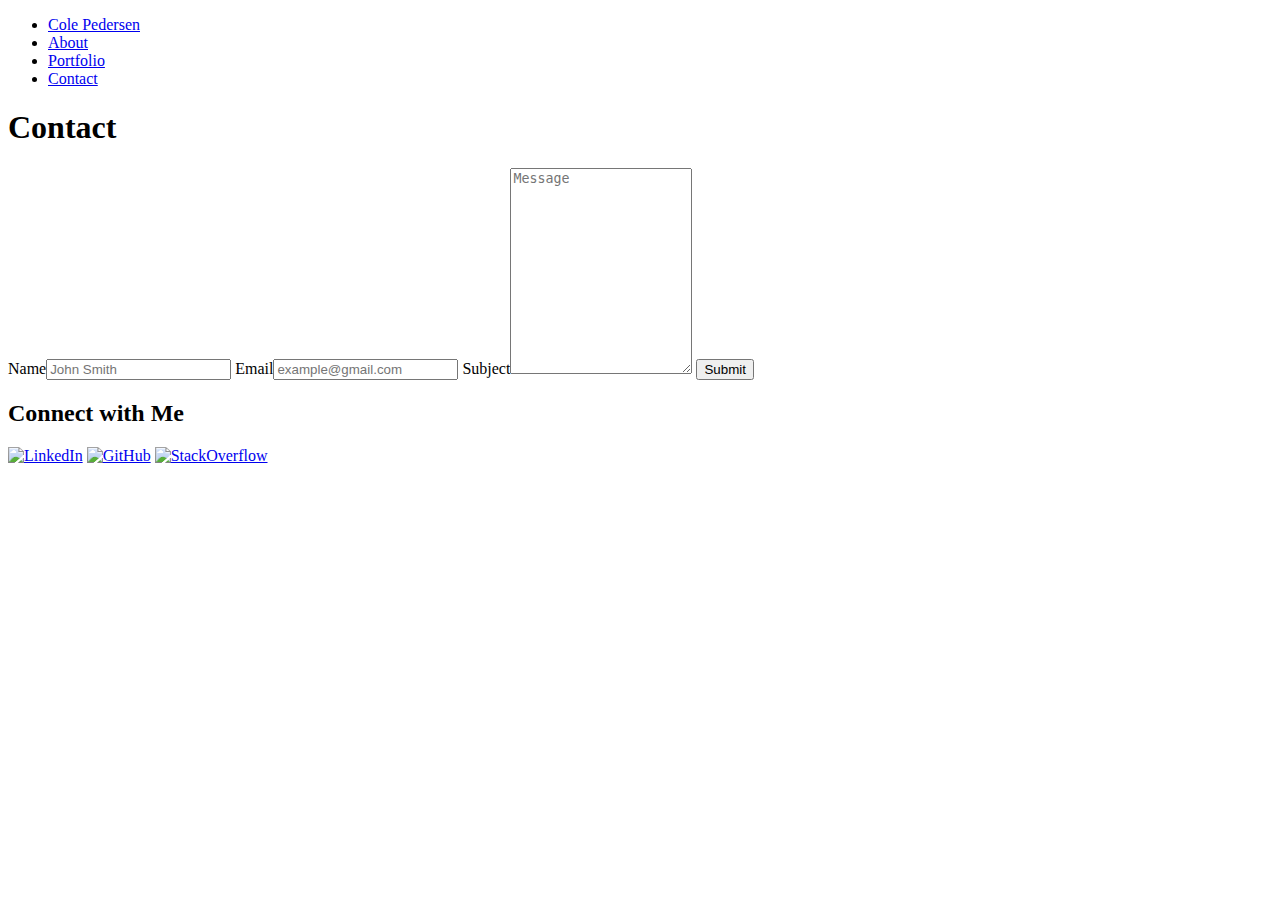
==== contact.html @ bd1a378f "first project editions" ====
<!DOCTYPE html>
<html lang="en">
<head>
	<meta charset="UTF-8">
	<title>That Portfolio Though</title>
</head>
<body>

	<!-- Add the URL's for each of the following once they're created-->
	
	<nav>
		<div>	
			<ul>
				<li><a href="https://colepedersen.com/">Cole Pedersen</a></li>

				<li><a href="index.html">About</a></li>

				<li><a href="portfolio.html">Portfolio</a></li>

				<li><a href="contact.html">Contact</a></li>
			</ul>
		</div>
	</nav>


	<div>
		<h1>Contact</h1>
			<form action="/action_page.php">

				<label for="name">Name</label><input type="text" id="name" name="name" placeholder="John Smith">

				<label for="email">Email</label><input type="text" id="email" name="email" placeholder="example@gmail.com">

				<label for="subject">Subject</label><textarea id="subject" name="subject" placeholder="Message" style="height:200px"></textarea>

				<input type="submit" value="Submit">

			</form>
	</div>

	<div>
		<h2>Connect with Me</h2>

			<a href="https://www.linkedin.com/in/cole-pedersen-5577a012b/" target="_blank"><img src="http://icons.iconarchive.com/icons/custom-icon-design/pretty-social-media/256/Linkedin-icon.png" alt="LinkedIn" width="35" height="35"/></a>

			<a href="https://github.com/colebearski" target="_blank"><img src="https://image.flaticon.com/icons/png/512/25/25231.png" alt="GitHub" width="35" height="35"/></a>

			<a href="https://stackoverflow.com/users/8060800/colebear" target="_blank"><img src="https://cdn.sstatic.net/Sites/stackoverflow/img/apple-touch-icon@2.png?v=73d79a89bded" alt="StackOverflow" width="35" height="35"/></a>
	</div>



	
</body>
</html>
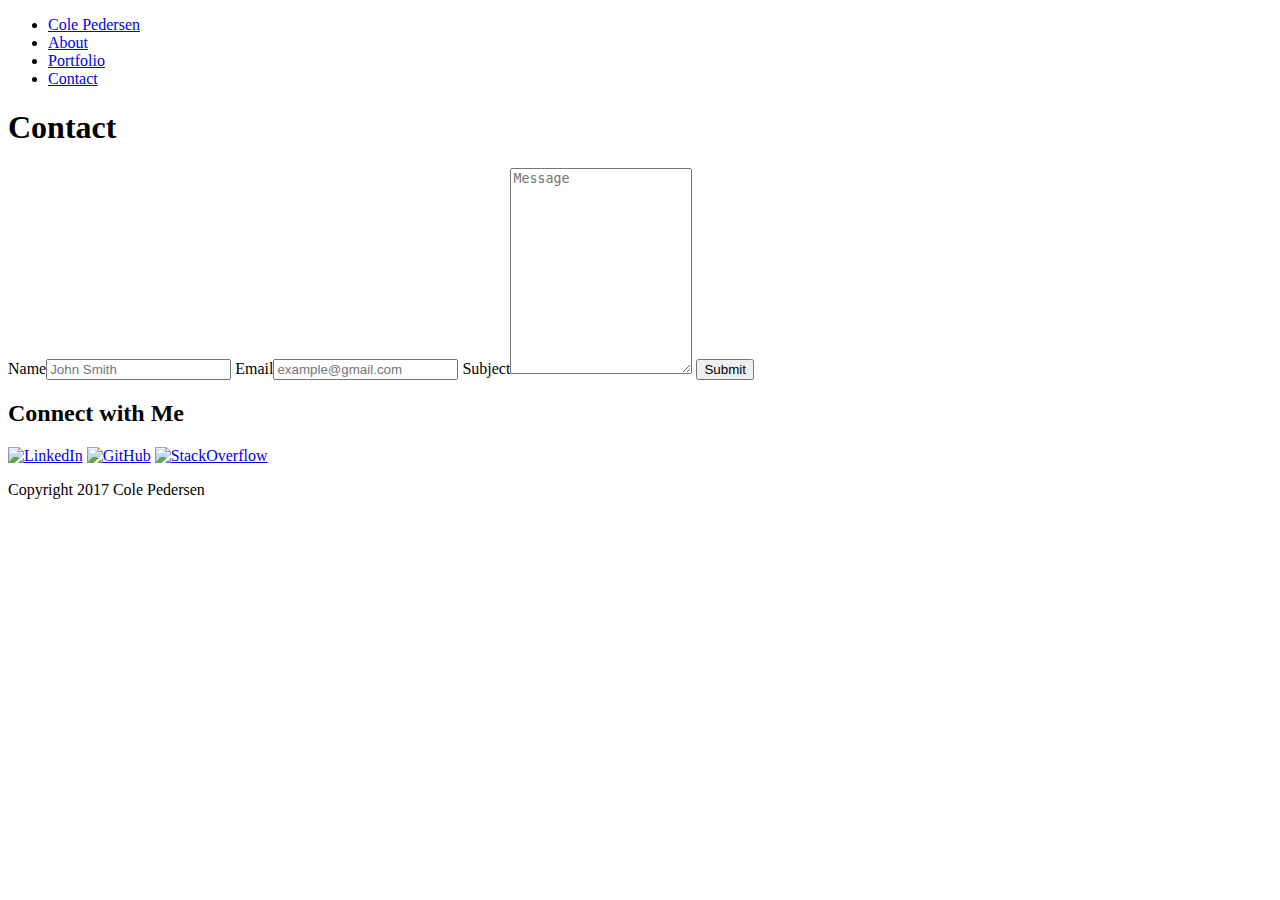
==== commit d5ae2b46: "ongoing file changes" ====
--- a/contact.html
+++ b/contact.html
@@ -3,13 +3,14 @@
 <head>
 	<meta charset="UTF-8">
 	<title>That Portfolio Though</title>
+	<link rel="stylesheet" type="text/css" href="../assets/css/style.css">
 </head>
 <body>
 
 	<!-- Add the URL's for each of the following once they're created-->
-	
-	<nav>
-		<div>	
+
+	<div class="header">	
+		<nav>	
 			<ul>
 				<li><a href="https://colepedersen.com/">Cole Pedersen</a></li>
 
@@ -19,11 +20,11 @@
 
 				<li><a href="contact.html">Contact</a></li>
 			</ul>
-		</div>
-	</nav>
+		</nav>
+	</div>
 
 
-	<div>
+	<div class="main-content">
 		<h1>Contact</h1>
 			<form action="/action_page.php">
 
@@ -38,7 +39,7 @@
 			</form>
 	</div>
 
-	<div>
+	<div class="sidebar">
 		<h2>Connect with Me</h2>
 
 			<a href="https://www.linkedin.com/in/cole-pedersen-5577a012b/" target="_blank"><img src="http://icons.iconarchive.com/icons/custom-icon-design/pretty-social-media/256/Linkedin-icon.png" alt="LinkedIn" width="35" height="35"/></a>
@@ -48,7 +49,11 @@
 			<a href="https://stackoverflow.com/users/8060800/colebear" target="_blank"><img src="https://cdn.sstatic.net/Sites/stackoverflow/img/apple-touch-icon@2.png?v=73d79a89bded" alt="StackOverflow" width="35" height="35"/></a>
 	</div>
 
+	<div class="footer">
 
+		<p>Copyright 2017 Cole Pedersen</p>
+
+	</div>
 
 	
 </body>
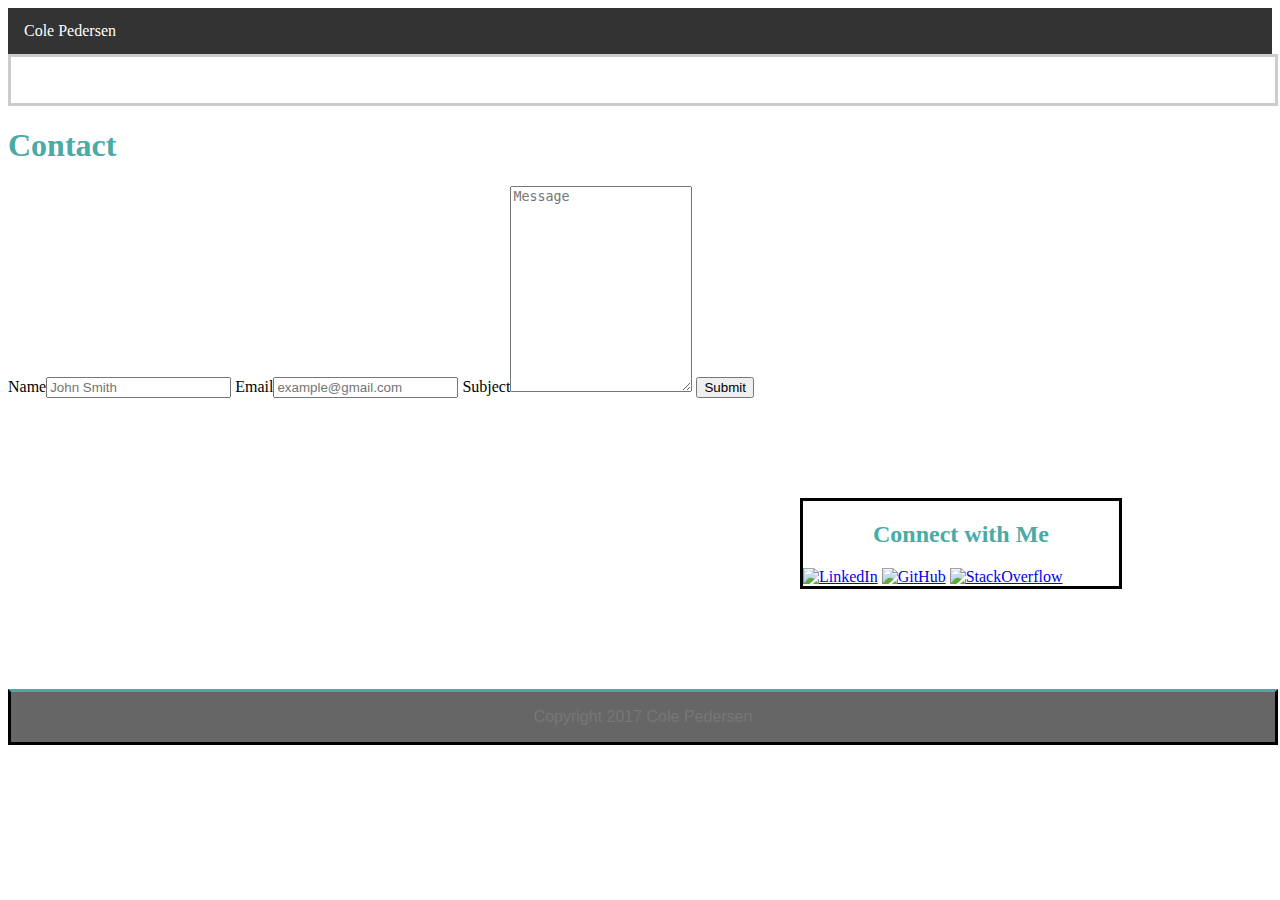
==== commit b625d955: "get this on git" ====
--- a/contact.html
+++ b/contact.html
@@ -4,49 +4,53 @@
 	<meta charset="UTF-8">
 	<title>That Portfolio Though</title>
 	<link rel="stylesheet" type="text/css" href="../assets/css/style.css">
+	<link rel-"stylesheet" type="text/css" href="../assets/css/reset.css">
 </head>
 <body>
 
-	<!-- Add the URL's for each of the following once they're created-->
+<div>
+	<nav>
+		<ul class="name"><!-- float this left -->
+			<li><a href="https://colepedersen.com/">Cole Pedersen</a></li>
+		</ul>
 
-	<div class="header">	
-		<nav>	
-			<ul>
-				<li><a href="https://colepedersen.com/">Cole Pedersen</a></li>
+		<ul class="header"><!-- float this right -->
+				
+			<li id="contact"><a href="contact.html" class="chief">Contact</a></li>
 
-				<li><a href="index.html">About</a></li>
+			<li id="portfolio"><a href="portfolio.html" class="chief">Portfolio</a></li>
 
-				<li><a href="portfolio.html">Portfolio</a></li>
+			<li id="about"><a href="index.html" class="chief">About</a></li>
 
-				<li><a href="contact.html">Contact</a></li>
-			</ul>
-		</nav>
-	</div>
+		</ul>
+	</nav>
+</div>
 
+	<div id="main-content">
+		<div id="contact-form">
+			<h1>Contact</h1>
+				<form action="/action_page.php">
 
-	<div class="main-content">
-		<h1>Contact</h1>
-			<form action="/action_page.php">
+					<label for="name">Name</label><input type="text" id="name" name="name" placeholder="John Smith">
 
-				<label for="name">Name</label><input type="text" id="name" name="name" placeholder="John Smith">
+					<label for="email">Email</label><input type="text" id="email" name="email" placeholder="example@gmail.com">
 
-				<label for="email">Email</label><input type="text" id="email" name="email" placeholder="example@gmail.com">
+					<label for="subject">Subject</label><textarea id="subject" name="subject" placeholder="Message" style="height:200px"></textarea>
 
-				<label for="subject">Subject</label><textarea id="subject" name="subject" placeholder="Message" style="height:200px"></textarea>
+					<input type="submit" value="Submit">
 
-				<input type="submit" value="Submit">
-
-			</form>
+				</form>
+		</div>
 	</div>
 
 	<div class="sidebar">
 		<h2>Connect with Me</h2>
 
-			<a href="https://www.linkedin.com/in/cole-pedersen-5577a012b/" target="_blank"><img src="http://icons.iconarchive.com/icons/custom-icon-design/pretty-social-media/256/Linkedin-icon.png" alt="LinkedIn" width="35" height="35"/></a>
+			<a href="https://www.linkedin.com/in/cole-pedersen-5577a012b/" class="linkedin" target="_blank"><img src="http://icons.iconarchive.com/icons/custom-icon-design/pretty-social-media/256/Linkedin-icon.png" alt="LinkedIn" width="35" height="35"/></a>
 
-			<a href="https://github.com/colebearski" target="_blank"><img src="https://image.flaticon.com/icons/png/512/25/25231.png" alt="GitHub" width="35" height="35"/></a>
+			<a href="https://github.com/colebearski" class="github" target="_blank"><img src="https://image.flaticon.com/icons/png/512/25/25231.png" alt="GitHub" width="35" height="35"/></a>
 
-			<a href="https://stackoverflow.com/users/8060800/colebear" target="_blank"><img src="https://cdn.sstatic.net/Sites/stackoverflow/img/apple-touch-icon@2.png?v=73d79a89bded" alt="StackOverflow" width="35" height="35"/></a>
+			<a href="https://stackoverflow.com/users/8060800/colebear" class="stack" target="_blank"><img src="https://cdn.sstatic.net/Sites/stackoverflow/img/apple-touch-icon@2.png?v=73d79a89bded" alt="StackOverflow" width="35" height="35"/></a>
 	</div>
 
 	<div class="footer">
--- a/assets/css/style.css
+++ b/assets/css/style.css
@@ -0,0 +1,90 @@
+
+
+.header {
+	text-align: center;
+	width: 100%;
+	background-color: #fff;
+	border-style: solid;
+	border-width: 3px;
+	border-color: #ccc;
+}
+
+.main-content {
+	float: left;
+	border: solid;
+	width: 400px;
+	background-color: #fff;
+	border-color: #ddd;
+	margin: 100px 150px 100px 80px;
+}
+
+.sidebar {
+	float: right;
+	border: solid;
+	width: 25%;
+	background-color: white;
+	margin: 100px 150px 100px 80px;
+}
+
+.footer {
+	text-align: center;
+	clear: both;
+	position: static;
+	width: 100%;
+	background-color: #666;
+	border-style: solid;
+	border-top-width: 3px;
+	border-top-color: #4aaaa5;
+}
+
+ul {
+	list-style-type: none;
+	margin: 0;
+	padding: 0;
+	overflow: hidden;
+	background-color: #333;
+}
+
+li {
+	float: left;
+}
+
+li a {
+	display: block;
+	color: white;
+	text-align: center;
+	padding: 14px 16px;
+	text-decoration: none;
+}
+
+/* Change the link color to #111 (black) on hover */
+	li a:hover {
+		background-color: #111;
+	}
+
+	li a:hover:not(.active) {
+		background-color: #111;
+	}
+
+	body {
+
+	}
+
+	h1,h2,h3 {
+		font-family: 'Georgia', Times, Times New Roman, serif;
+		color: #4aaaa5;
+	}
+
+	h2 {
+		text-align: center;
+	}
+
+	h3 {
+		text-align: center;
+	}
+
+	p {
+		font-family: 'Arial', 'Helvetica Neue', Helvetica, sans-serif;
+		color: #777;
+	}
+
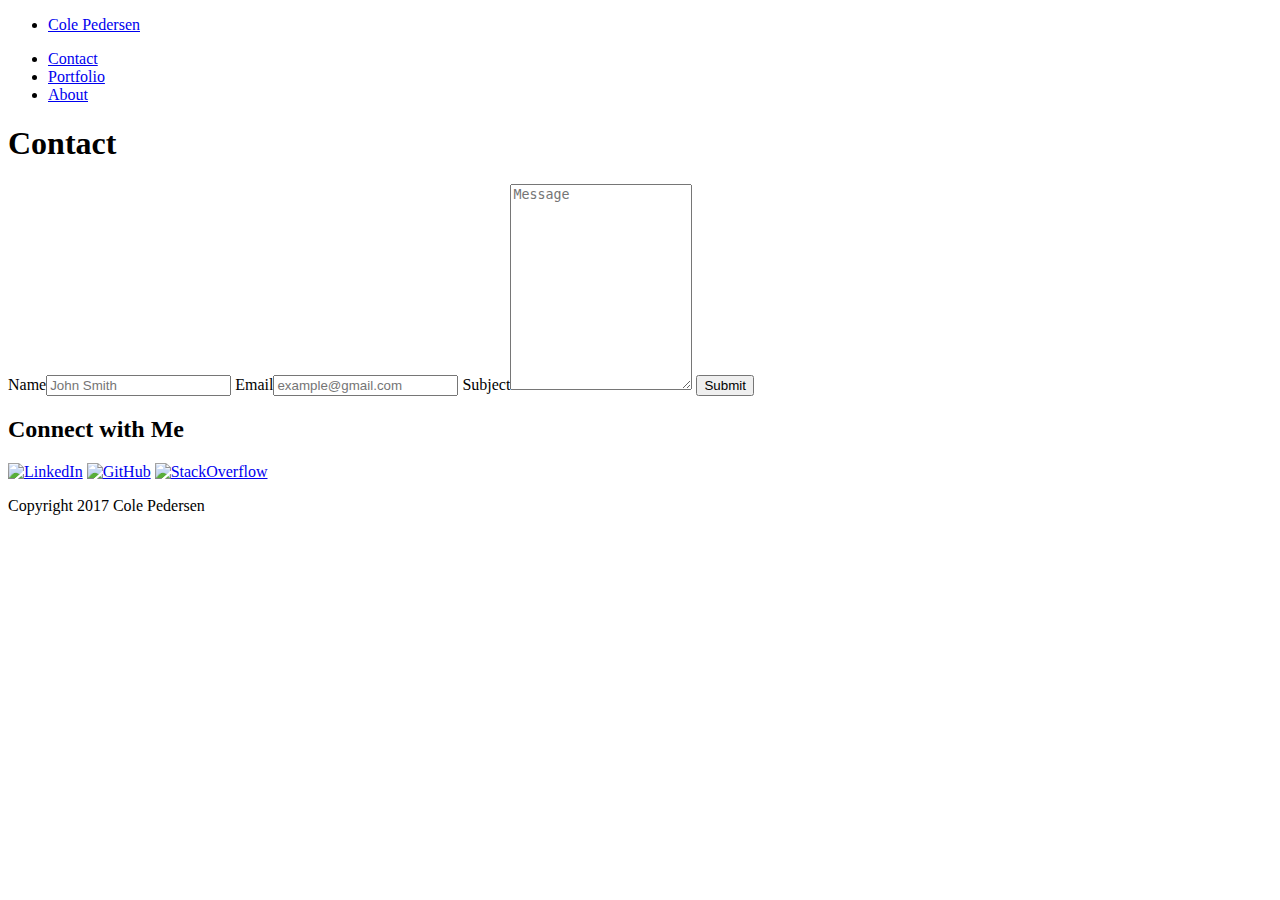
==== commit 4084e0f3: "come on git" ====
--- a/contact.html
+++ b/contact.html
@@ -3,8 +3,8 @@
 <head>
 	<meta charset="UTF-8">
 	<title>That Portfolio Though</title>
-	<link rel="stylesheet" type="text/css" href="../assets/css/style.css">
-	<link rel-"stylesheet" type="text/css" href="../assets/css/reset.css">
+	<link rel="stylesheet" type="text/css" href="assets/css/style.css">
+	<link rel-"stylesheet" type="text/css" href="assets/css/reset.css">
 </head>
 <body>
 
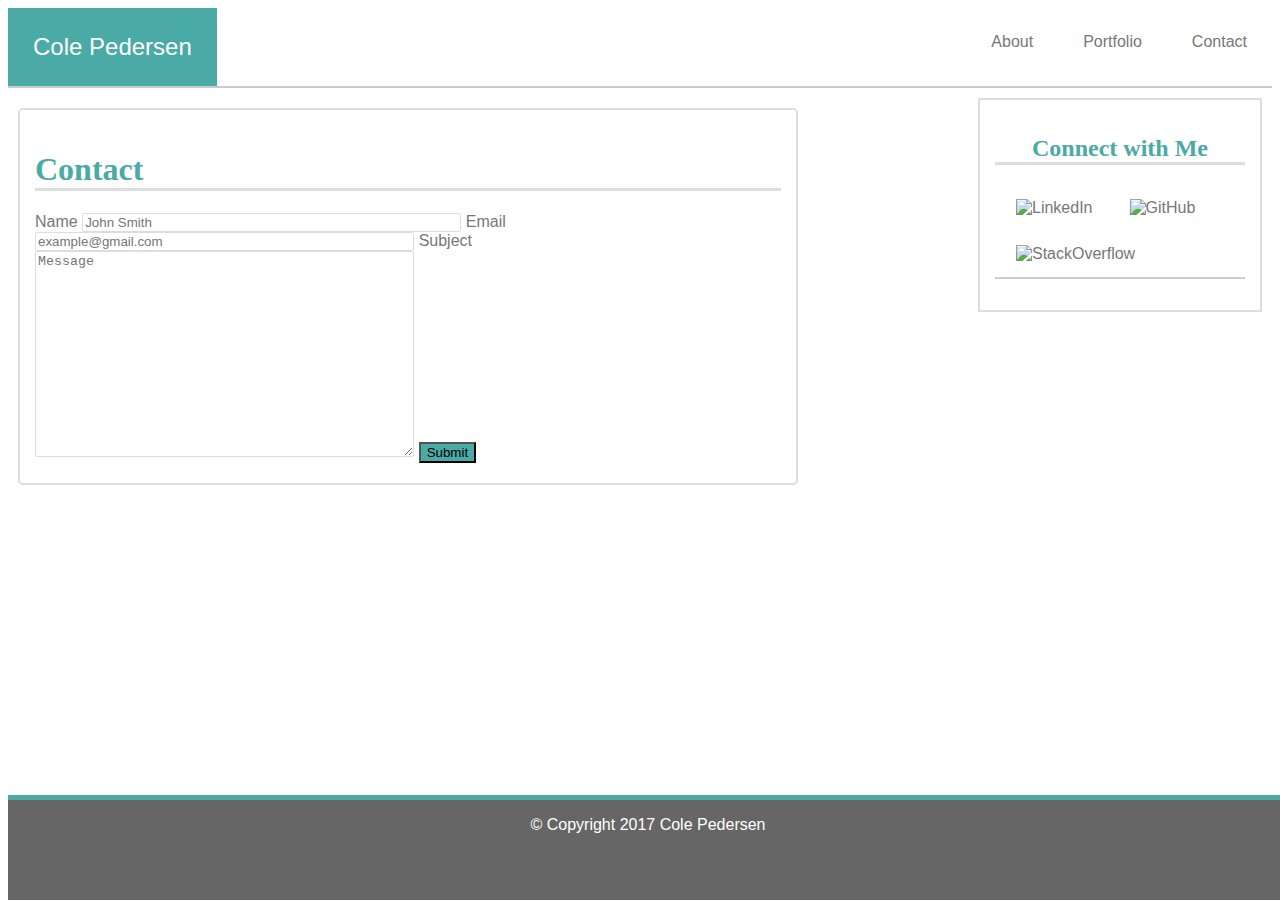
==== commit 5f9e8996: "upload hw1" ====
--- a/contact.html
+++ b/contact.html
@@ -3,60 +3,95 @@
 <head>
 	<meta charset="UTF-8">
 	<title>That Portfolio Though</title>
+	<link rel="stylesheet" type="text/css" href="assets/css/reset.css">
 	<link rel="stylesheet" type="text/css" href="assets/css/style.css">
-	<link rel-"stylesheet" type="text/css" href="assets/css/reset.css">
 </head>
 <body>
 
+
+<!-- Navigation -->
+
+
 <div>
 	<nav>
-		<ul class="name"><!-- float this left -->
-			<li><a href="https://colepedersen.com/">Cole Pedersen</a></li>
-		</ul>
+		<ul class="header">
+			<!-- Float this left -->
 
-		<ul class="header"><!-- float this right -->
-				
-			<li id="contact"><a href="contact.html" class="chief">Contact</a></li>
+			<li><a id="chief" href="https://colepedersen.com/">Cole Pedersen</a></li>
+		
+			<!-- Float these right -->
 
-			<li id="portfolio"><a href="portfolio.html" class="chief">Portfolio</a></li>
-
-			<li id="about"><a href="index.html" class="chief">About</a></li>
-
+			<li><a class="active" href="contact.html">Contact</a></li>
+			<li><a class="active" href="portfolio.html">Portfolio</a></li>
+			<li><a class="active" href="index.html">About</a></li>
 		</ul>
 	</nav>
 </div>
 
-	<div id="main-content">
-		<div id="contact-form">
-			<h1>Contact</h1>
-				<form action="/action_page.php">
 
-					<label for="name">Name</label><input type="text" id="name" name="name" placeholder="John Smith">
+<!-- Contact Form -->
 
-					<label for="email">Email</label><input type="text" id="email" name="email" placeholder="example@gmail.com">
 
-					<label for="subject">Subject</label><textarea id="subject" name="subject" placeholder="Message" style="height:200px"></textarea>
+<section class="repo">
 
-					<input type="submit" value="Submit">
+	<div class="placeholder">
+		<h1>Contact</h1>
+		
+			<form action="/action_page.php">
 
-				</form>
-		</div>
+				<label for="name">Name</label>
+				<input type="text" id="name" name="firstlast" placeholder="John Smith">
+
+				<label for="email">Email</label>
+				<input type="text" id="email" name="email" placeholder="example@gmail.com">
+
+				<label for="subject">Subject</label>
+				<textarea id="subject" name="subject" placeholder="Message" style="height:200px"></textarea>
+
+				<input type="submit" value="Submit">
+
+			</form>
 	</div>
+	
+
+<!-- Connect with Me -->
+
+
+	<div id="social">
+	<div id="holder">
 
 	<div class="sidebar">
 		<h2>Connect with Me</h2>
 
-			<a href="https://www.linkedin.com/in/cole-pedersen-5577a012b/" class="linkedin" target="_blank"><img src="http://icons.iconarchive.com/icons/custom-icon-design/pretty-social-media/256/Linkedin-icon.png" alt="LinkedIn" width="35" height="35"/></a>
+			<ul>
+				<li>
+					<a href="https://www.linkedin.com/in/cole-pedersen-5577a012b/" target="_blank"><img src="http://icons.iconarchive.com/icons/custom-icon-design/pretty-social-media/256/Linkedin-icon.png" alt="LinkedIn" width="46" height="46"/></a>
+				</li>
 
-			<a href="https://github.com/colebearski" class="github" target="_blank"><img src="https://image.flaticon.com/icons/png/512/25/25231.png" alt="GitHub" width="35" height="35"/></a>
+				<li>
+					<a href="https://github.com/colebearski" target="_blank"><img src="https://image.flaticon.com/icons/png/512/25/25231.png" alt="GitHub" width="46" height="46"/></a>
+				</li>
 
-			<a href="https://stackoverflow.com/users/8060800/colebear" class="stack" target="_blank"><img src="https://cdn.sstatic.net/Sites/stackoverflow/img/apple-touch-icon@2.png?v=73d79a89bded" alt="StackOverflow" width="35" height="35"/></a>
+				<li>
+					<a href="https://stackoverflow.com/users/8060800/colebear" target="_blank"><img src="https://cdn.sstatic.net/Sites/stackoverflow/img/apple-touch-icon@2.png?v=73d79a89bded" alt="StackOverflow" width="46" height="46"/></a>
+				</li>
+			</ul>
+		</div>
+	</div>
 	</div>
 
+</section>
+
+
+<!-- Footer Section -->
+
+
 	<div class="footer">
+		<footer>
 
-		<p>Copyright 2017 Cole Pedersen</p>
+			<p>&copy; Copyright 2017 Cole Pedersen</p>
 
+		</footer>
 	</div>
 
 	
--- a/assets/css/style.css
+++ b/assets/css/style.css
@@ -0,0 +1,221 @@
+/*** Navigation Bar ***/
+
+#chief {
+	float: left;
+	background-color: #4aaaa5;
+	color: white;
+	padding: 25px;
+	font-size: 150%;
+}
+
+ul {
+	list-style-type: none;
+	margin: 0px;
+	padding: 0;
+	overflow: hidden;
+	border-bottom: solid 2px #ccc;
+	background-color: #fff;
+}
+
+li a {
+	display: block;
+	color: #777;
+	text-align: center;
+	padding: 14px 16px;
+	text-decoration: none;
+}
+
+li a:hover {
+	background-color: #111;
+}
+
+.active {
+	float: right;
+	background-color: #fff;
+	padding: 25px;
+}
+
+/*** Background Image ***/
+
+body, html {
+	height: 100%;
+	background-image: url("http://allswalls.com/images/2014-kawasaki-kx450f-motocross-moto-dirtbike-wallpaper-3.jpg");
+	background-position: center;
+	background-repeat: no-repeat;
+}
+
+.bg {
+	background-image: url("http://allswalls.com/images/2014-kawasaki-kx450f-motocross-moto-dirtbike-wallpaper-3.jpg");
+}
+
+
+/*** About Me Section ***/
+
+.container {
+	width: 80%;
+	height: 200px;
+	margin: auto;
+	padding: 10px;
+}
+
+.about {
+	background-color: #fff;
+	border: 2px solid #ddd;
+	margin-top: 10px;
+	padding: 20px 15px;
+	width: 60%;
+	float: left;
+}
+
+.about h1 {
+	border-bottom: solid 3px #ddd;
+}
+
+.about img {
+	float: left;
+	margin: 0 20px 10px 0;
+}
+
+
+/*** Connect with Me Section ***/
+
+.sidebar {	
+	background-color: #fff;
+	border: 2px solid #ddd;
+	width: 250px;
+	height: 180px;
+	float: right;
+	padding: 15px;
+}
+
+.sidebar h2 {
+	text-align: center;
+	border-bottom: solid 3px #ddd;
+}
+
+#social #holder ul {
+	float: left;
+}
+
+#social #holder ul li {
+	float: left;
+	padding-left: 5px;	
+}
+
+
+/*** Contact Form ***/
+
+.repo {
+	margin: auto;
+	padding: 10px;
+}
+
+.placeholder {
+	background-color: #fff;
+	border: 2px solid #ddd;
+	margin-top: 10px;
+	padding: 20px 15px;
+	width: 60%;
+	float: left;
+	clear: both;
+}
+
+.placeholder h1 {
+	border-bottom: solid 3px #ddd;
+}
+
+input[type=text], textarea {
+	width: 50%;
+	border: solid 1px #ddd;
+	border-radius: 2px;
+	resize: vertical;
+}
+
+input[type=submit] {
+	background-color: #4aaaa5;
+}
+
+input[type=submit]:hover {
+	background-color: #45a049;
+}
+
+.placeholder {
+	border-radius: 5px;
+	background-color: #fff;
+	
+}
+
+
+/*** Portfolio Section ***/
+
+.gallery {
+	margin: 5px;
+	float: left;
+	width: 265px;
+}
+
+/** If We Want a Hover .gallery:hover {
+	border: 1px solid #777; 
+} **/
+
+.gallery img {
+	width: 100%;
+	height: auto;
+}
+
+.vessel {
+	
+}
+
+.project {
+	background-color: #fff;
+	border: 2px solid #ddd;
+	margin-top: 10px;
+	width: 60%;
+	float: left;
+	clear: both;
+}
+
+.project h1 {
+	border-bottom: solid 3px #ddd;
+}
+
+/*** Footer Section ***/
+
+.footer {
+	clear: both;
+	position: absolute;
+	bottom: 0;
+	height: 100px;
+	width: 100%;
+	background-color: #666;
+	text-align: center;
+	border-top: solid 5px #4aaaa5;
+	color: white;
+}
+
+
+
+
+
+
+
+
+
+
+
+
+
+
+
+
+
+
+
+
+
+
+
+
+
+
